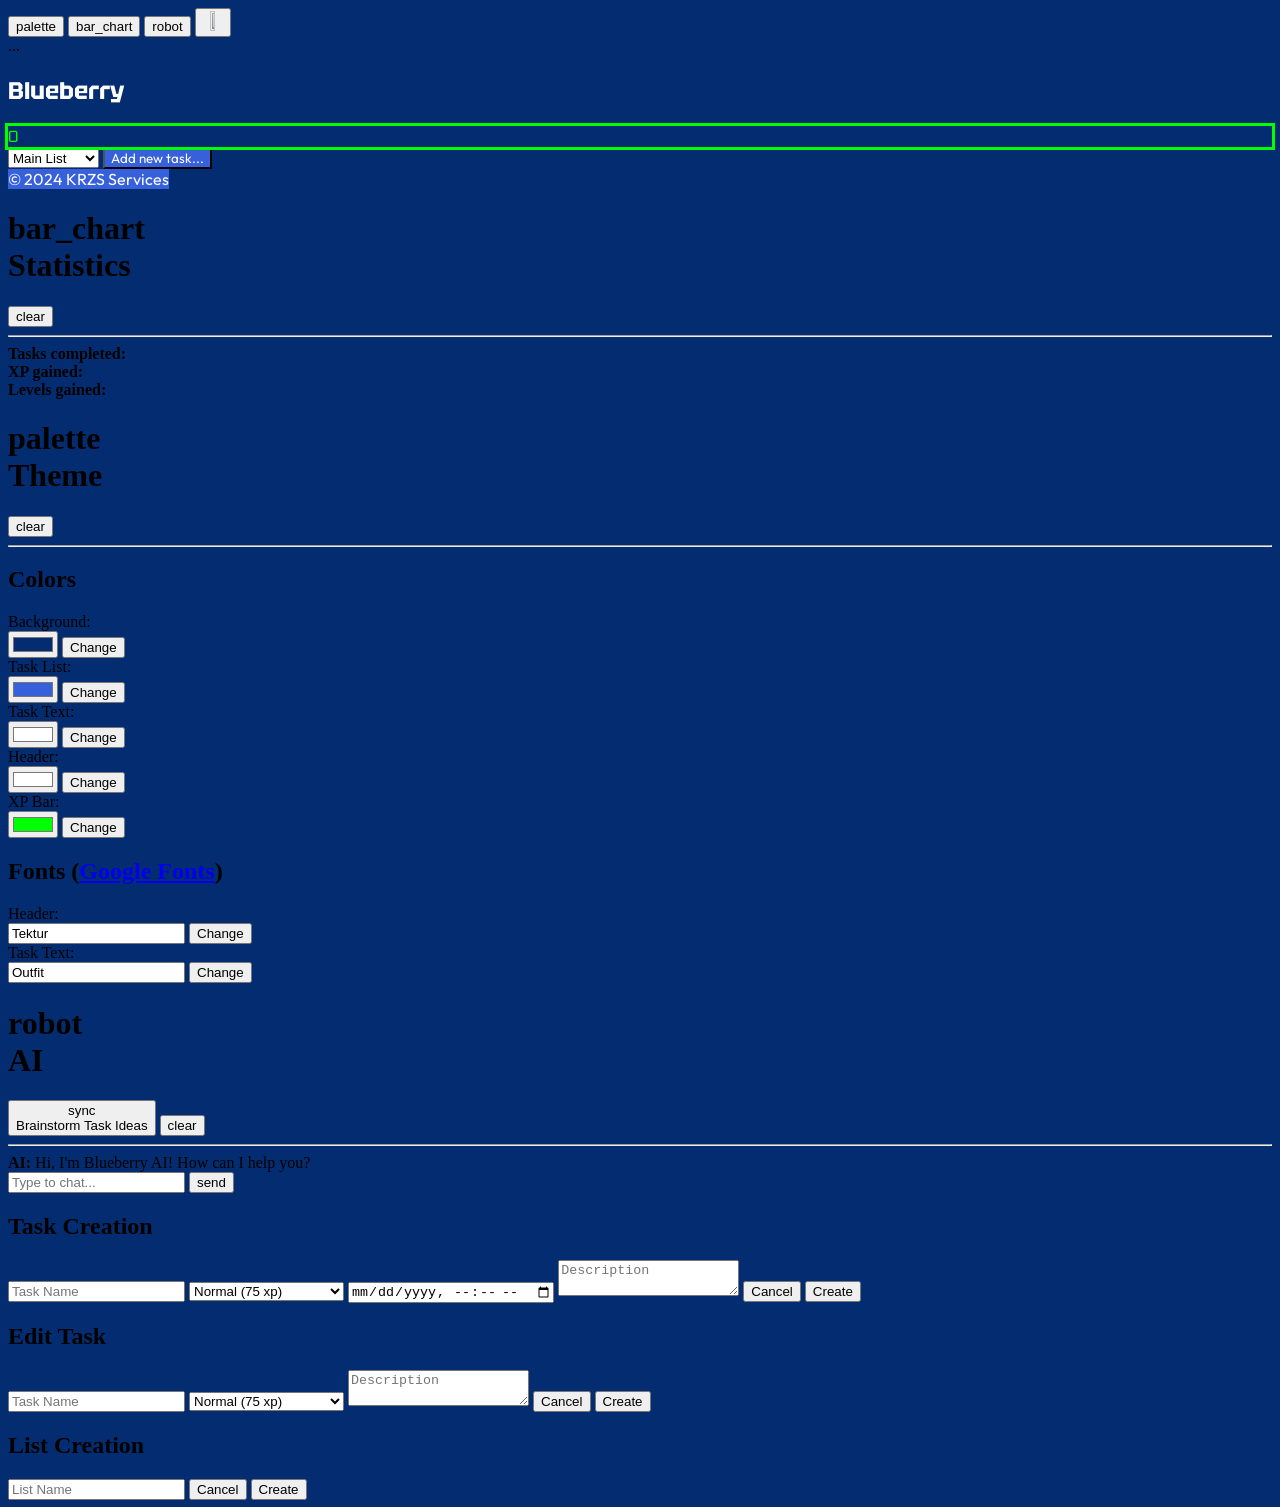
==== index.html @ 75638bf5 "api upadte" ====
<!DOCTYPE html>
<html lang="en-US">
    <head>
        <link rel="preconnect" href="https://fonts.googleapis.com">
        <link rel="preconnect" href="https://fonts.gstatic.com" crossorigin>
        <link href="https://fonts.googleapis.com/css2?family=Outfit:ital,wght@0,400;0,700;1,400;1,700&family=Tektur&display=swap" rel="stylesheet">
        <link href="" rel="stylesheet" id="font1">
        <link href="" rel="stylesheet" id="font2">
        <link rel="stylesheet" href="https://fonts.googleapis.com/css2?family=Material+Symbols+Rounded" />
        <meta property="og:title" content="Blueberry" />
        <meta property="og:type" content="website" />
        <meta property="og:url" content="https://blueberry.krzs.xyz" />
        <meta property="og:description" content="Blueberry - make everything a game!" />
        <meta name="theme-color" content="#032d70">
        <meta charset="UTF-8">
        <meta name="description" content="Blueberry - make everything a game!">
        <meta name="keywords" content="task, manager, blueberry, task manager, krzs, blueberry task manager, organization">
        <meta name="viewport" content="width=device-width, initial-scale=1.0">
        <meta name="krzs-show-login" content="true">
        <title>Blueberry</title>
        <link rel="stylesheet" href="/assets/script/styles.css?6.6.1">
        <style id="stylecolors">
            body, html {
                background: #032d70;
            }
            .tasks {
                background: #3760db;
            }
            .task {
                border-bottom: 1px solid rgba(255,255,255,0.2);
            }
            .task p span {
                color: #ffffff;
            }
            .checkbox {
                border: 2px solid rgba(0,0,0,0.2);
            }
            .main {
                color: #ffffff;
            }
            .xpbar {
                outline: 3px solid #00ff00;
            }
            .xpwidth {
                background: #00ff00;
            }
            .xplevel {
                color: #00ff00;
            }
            .addnewtask {
                background: #3760db;
                color: #ffffff;
            }
            .copyright {
                background: #3760db;
                color: #ffffff;
            }
        </style>
        <style id="stylefonts">
            .main {
                font-family: 'Tektur';
            }
            .task p span {
                font-family: 'Outfit';
            }
            .xplevel {
                font-family: 'Tektur';
            }
            .addnewtask {
                font-family: 'Outfit';
            }
            .copyright {
                font-family: 'Outfit';
            }
        </style>
        <style id="devmode">xpvalue,randnum{display:none}</style>
        <meta http-equiv="Cache-Control" content="no-cache, no-store, must-revalidate" />
        <meta http-equiv="Pragma" content="no-cache" />
        <meta http-equiv="Expires" content="0" />
    </head>
    <body>
        <div class="buttonmenu" onmouseenter='document.getElementById("tooltip").style.display = "block"; document.getElementById("tooltip").textContent = "..."' onmouseleave='document.getElementById("tooltip").style.display = "none"'>
            <button class="menubutton" onclick="themeTab()" onmouseenter='document.getElementById("tooltip").textContent = "Theme"' onmouseleave='document.getElementById("tooltip").textContent = "..."'>palette</button>
            <button class="menubutton" onclick="statisticsTab()" onmouseenter='document.getElementById("tooltip").textContent = "Statistics"' onmouseleave='document.getElementById("tooltip").textContent = "..."'>bar_chart</button>
            <button class="menubutton" onclick="aiTab()" onmouseenter='document.getElementById("tooltip").textContent = "AI"' onmouseleave='document.getElementById("tooltip").textContent = "..."'>robot</button>
            <button class="menubutton" onclick="startAuth()" onmouseenter='document.getElementById("tooltip").textContent = "KRZS Account"' onmouseleave='document.getElementById("tooltip").textContent = "..."'><img width="50%" height="50%" src="https://auth.krzs.xyz/assets/logo.svg" /></button>
        </div>
        <div class="tooltip" id="tooltip"><span>...</span></div>
        <div class="content">
            <h2 class="main">Blueberry</h2>
            <div class="xpbar">
                <div class="xplevel">0</div>
                <div class="xpwidth"></div>
            </div>
            <select id="listslist" onchange="changeList(new Number(event.target.value))">
                <option value="-1">New List</option>
                <optgroup label="Lists" id="listsgroup">
                    <option value="0" selected>Main List</option>
                </optgroup>
            </select>
            <button class="addnewtask">Add new task...</button>
            <div class="tasks"></div>
            <span class="copyright">&copy; 2024 KRZS Services</span>
        </div>
        <div class="statistics menu">
            <h1 class="menumain"><div class="menumainicon">bar_chart</div>Statistics</h1>
            <button class="menubutton closebutton" onclick="closeStatisticsTab()">clear</button>
            <hr class="menudivider">
            <span class="menutext"><b>Tasks completed:</b> <span id="stats1" class="menutext"></span></span>
            <br>
            <span class="menutext"><b>XP gained:</b> <span id="stats2" class="menutext"></span></span>
            <br>
            <span class="menutext"><b>Levels gained:</b> <span id="stats3" class="menutext"></span></span>
        </div>
        <div class="theme menu">
            <div>
                <h1 class="menumain"><div class="menumainicon">palette</div>Theme</h1>
                <button class="menubutton closebutton" onclick="closeThemeTab()">clear</button>
                <hr class="menudivider">
            </div>
            <h2 class="themeheader">Colors</h1>
            <div class="glassthemebox">
                <span class="themetext">Background:</span></span>
                <div class="colorselect">
                    <input type="color" class="themecolorinput" value="#032d70" id="themeColor1" />
                    <button class="themesend" onclick="themeColorChange(document.getElementById('themeColor1').value, 1)">Change</button>
                </div>
                <span class="themetext">Task List:</span></span>
                <div class="colorselect">
                    <input type="color" class="themecolorinput" value="#3760db" id="themeColor2" />
                    <button class="themesend" onclick="themeColorChange(document.getElementById('themeColor2').value, 2)">Change</button>
                </div>
                <span class="themetext">Task Text:</span></span>
                <div class="colorselect">
                    <input type="color" class="themecolorinput" value="#ffffff" id="themeColor3" />
                    <button class="themesend" onclick="themeColorChange(document.getElementById('themeColor3').value, 3)">Change</button>
                </div>
                <span class="themetext">Header:</span></span>
                <div class="colorselect">
                    <input type="color" class="themecolorinput" value="#ffffff" id="themeColor4" />
                    <button class="themesend" onclick="themeColorChange(document.getElementById('themeColor4').value, 4)">Change</button>
                </div>
                <span class="themetext">XP Bar:</span></span>
                <div class="colorselect">
                    <input type="color" class="themecolorinput" value="#00ff00" id="themeColor5" />
                    <button class="themesend" onclick="themeColorChange(document.getElementById('themeColor5').value, 5)">Change</button>
                </div>
            </div>
            <h2 class="themeheader">Fonts (<a href="https://fonts.google.com">Google Fonts</a>)</h1>
            <div class="glassthemebox">
                <span class="themetext">Header:</span></span>
                <div class="colorselect">
                    <input type="text" class="themetextinput" value="Tektur" id="themeFont1" />
                    <button class="themesend" onclick="themeFontChange(document.getElementById('themeFont1').value, 1)">Change</button>
                </div>
                <span class="themetext">Task Text:</span></span>
                <div class="colorselect">
                    <input type="text" class="themetextinput" value="Outfit" id="themeFont2" />
                    <button class="themesend" onclick="themeFontChange(document.getElementById('themeFont2').value, 2)">Change</button>
                </div>
            </div>
        </div>
        <div class="ai menu">
            <div class="head">
                <h1 class="menumain"><div class="menumainicon">robot</div>AI</h1>
                <button class="minibutton aibtn" onclick="suggestTasks()"><div class="loader">sync</div> Brainstorm Task Ideas</button>
                <button class="menubutton closebutton" onclick="closeAiTab()">clear</button>
                <hr class="menudivider">
            </div>
            <div class="chatui">
                <div class="glasschatbox" id="chatbox">
                    <span class="message"><b>AI: </b>Hi, I'm Blueberry AI! How can I help you?</span>
                </div>
                <form class="inputfield" onsubmit="event.preventDefault(); sendAiMessage(); return false">
                    <input class="glassinput aichat" type="text" id="aiinput" placeholder="Type to chat..." required autocomplete="off" />
                    <input class="submitbtn" type="submit" id="aisubmitbtn" value="send" />
                </form>
            </div>
        </div>
        <div class="modaloverlay">
            <div class="taskmodal modal">
                <form id="newtaskform" class="modalform">
                    <h2 class="fontheader">Task Creation</h2>
                    <input class="taskname" id="taskname" placeholder="Task Name" type="text" required />
                    <select class="taskpriority" id="taskpriority">
                        <optgroup label="Priority">
                            <option value="50">Unimportant (50 xp)</option>
                            <option value="75" selected>Normal (75 xp)</option>
                            <option value="100">Important (100 xp)</option>
                        </optgroup>
                    </select>
                    <input class="taskdue" id="taskdue" type="datetime-local" />
                    <textarea class="taskdesc" id="taskdesc" placeholder="Description" type="text"></textarea>
                    <button class="taskcancel" id="taskcancel">Cancel</button>
                    <button type="submit" class="taskcreate" id="taskcreate">Create</button>
                </form>
            </div>
            <div class="editmodal modal">
                <form id="editform" class="modalform">
                    <h2 class="fontheader">Edit Task</h2>
                    <input class="taskname" id="e-taskname" placeholder="Task Name" type="text" required />
                    <select class="taskpriority" id="e-taskpriority">
                        <optgroup label="Priority">
                            <option value="50">Unimportant (50 xp)</option>
                            <option value="75" selected>Normal (75 xp)</option>
                            <option value="100">Important (100 xp)</option>
                        </optgroup>
                    </select>
                    <textarea class="taskdesc" id="e-taskdesc" placeholder="Description" type="text"></textarea>
                    <button class="taskcancel" id="e-taskcancel">Cancel</button>
                    <button type="submit" class="taskcreate" id="e-taskcreate">Create</button>
                </form>
            </div>
            <div class="listmodal modal">
                <form id="newlistform" class="modalform">
                    <h2 class="fontheader">List Creation</h2>
                    <input class="taskname" id="listname" placeholder="List Name" type="text" required />
                    <button class="taskcancel" id="listcancel">Cancel</button>
                    <button type="submit" class="taskcreate" id="listcreate">Create</button>
                </form>
            </div>
        </div>
    </body>
    <script src="https://auth.krzs.xyz/api.js?,10"></script>
    <script class="krzs" id="/assets/script/script.js?6.6.2"></script>
</html>
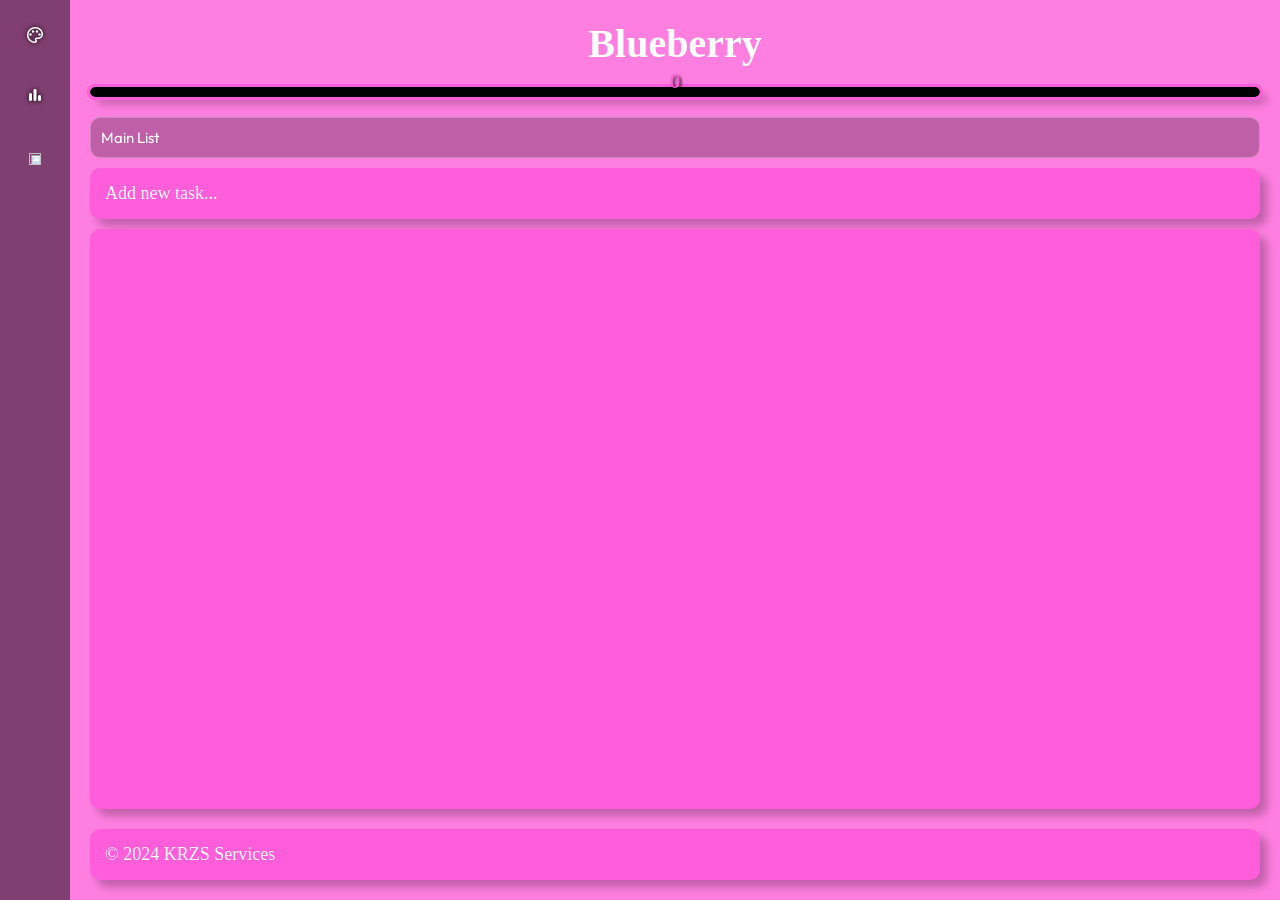
==== commit bef038ed: "furry update" ====
--- a/index.html
+++ b/index.html
@@ -82,8 +82,7 @@
         <div class="buttonmenu" onmouseenter='document.getElementById("tooltip").style.display = "block"; document.getElementById("tooltip").textContent = "..."' onmouseleave='document.getElementById("tooltip").style.display = "none"'>
             <button class="menubutton" onclick="themeTab()" onmouseenter='document.getElementById("tooltip").textContent = "Theme"' onmouseleave='document.getElementById("tooltip").textContent = "..."'>palette</button>
             <button class="menubutton" onclick="statisticsTab()" onmouseenter='document.getElementById("tooltip").textContent = "Statistics"' onmouseleave='document.getElementById("tooltip").textContent = "..."'>bar_chart</button>
-            <button class="menubutton" onclick="aiTab()" onmouseenter='document.getElementById("tooltip").textContent = "AI"' onmouseleave='document.getElementById("tooltip").textContent = "..."'>robot</button>
-            <button class="menubutton" onclick="startAuth()" onmouseenter='document.getElementById("tooltip").textContent = "KRZS Account"' onmouseleave='document.getElementById("tooltip").textContent = "..."'><img width="50%" height="50%" src="https://auth.krzs.xyz/assets/logo.svg" /></button>
+            <button class="menubutton" onclick="startAuth()" onmouseenter='document.getElementById("tooltip").textContent = "KRZS Account"' onmouseleave='document.getElementById("tooltip").textContent = "..."'><img width="50%" height="50%" src="https://krzs.xyz/logo.svg" /></button>
         </div>
         <div class="tooltip" id="tooltip"><span>...</span></div>
         <div class="content">
@@ -158,23 +157,6 @@
                     <input type="text" class="themetextinput" value="Outfit" id="themeFont2" />
                     <button class="themesend" onclick="themeFontChange(document.getElementById('themeFont2').value, 2)">Change</button>
                 </div>
-            </div>
-        </div>
-        <div class="ai menu">
-            <div class="head">
-                <h1 class="menumain"><div class="menumainicon">robot</div>AI</h1>
-                <button class="minibutton aibtn" onclick="suggestTasks()"><div class="loader">sync</div> Brainstorm Task Ideas</button>
-                <button class="menubutton closebutton" onclick="closeAiTab()">clear</button>
-                <hr class="menudivider">
-            </div>
-            <div class="chatui">
-                <div class="glasschatbox" id="chatbox">
-                    <span class="message"><b>AI: </b>Hi, I'm Blueberry AI! How can I help you?</span>
-                </div>
-                <form class="inputfield" onsubmit="event.preventDefault(); sendAiMessage(); return false">
-                    <input class="glassinput aichat" type="text" id="aiinput" placeholder="Type to chat..." required autocomplete="off" />
-                    <input class="submitbtn" type="submit" id="aisubmitbtn" value="send" />
-                </form>
             </div>
         </div>
         <div class="modaloverlay">
@@ -222,5 +204,5 @@
         </div>
     </body>
     <script src="https://auth.krzs.xyz/api.js?,10"></script>
-    <script class="krzs" id="/assets/script/script.js?6.6.2"></script>
+    <script class="krzs" id="/assets/script/script.js?6.fur"></script>
 </html>
--- a/assets/script/styles.css
+++ b/assets/script/styles.css
@@ -0,0 +1,811 @@
+body, html {
+    margin: 0;
+    padding: 0;
+    overflow: hidden;
+}
+* {
+    appearance: none;
+}
+@keyframes scalein {
+    from {
+        opacity: 0%;
+        transform: scale(0.9);
+    }
+    to {
+        opacity: 100%;
+        transform: scale(1);
+    }
+}
+@keyframes contentin {
+    from {
+        opacity: 0%;
+        transform: scale(0.7);
+    }
+    to {
+        opacity: 100%;
+        transform: scale(1);
+    }
+}
+[contenteditable] {
+    outline: 0px solid transparent;
+}
+*::-webkit-scrollbar {
+    width: 12px;
+}
+*::-webkit-scrollbar-thumb {
+    background: rgba(0,0,0,0.5);
+    background-clip: content-box;
+    border: 4px solid transparent;
+    border-radius: 12px;
+}
+*::-webkit-scrollbar-thumb:active {
+    border: 2px solid transparent;
+}
+*::-webkit-scrollbar-corner {
+    background-color: transparent;
+}
+h1, h2, h3, h4, h5, h6 {
+    color: white;
+    margin: 30px;
+}
+p {
+    color: black;
+    margin: 10px;
+    font-size: 18px;
+}
+span {
+    margin: 0;
+    font-size: 18px;
+}
+a {
+    text-decoration: none;
+    cursor: pointer;
+    color: inherit;
+}
+a:hover {
+    text-decoration: underline;
+}
+h1 {font-size: 35px}
+.fontheader {
+    font-family: 'Tektur' !important;
+    margin: 0;
+}
+h2 {font-size: 30px}
+h3 {font-size: 25px}
+h4 {font-size: 20px}
+h5 {font-size: 15px}
+h6 {font-size: 10px}
+.xpbar {
+    background: black;
+    width: 100%;
+    border-radius: 10px;
+    position: relative;
+    animation: scalein 1s;
+    box-shadow: 7px 7px 10px rgba(0,0,0,0.25);
+    margin-bottom: 20px;
+}
+.xpwidth {
+    width: 0%;
+    height: 10px;
+    transition: width 0.75s;
+    border-radius: 10px;
+}
+.xplevel {
+    position: absolute;
+    text-shadow: 2px 2px 3px black;
+    width: 100%;
+    font-size: 20px;
+    text-align: center;
+    top: -17.5px;
+}
+.main {
+    text-align: center;
+    animation: scalein 1s;
+    font-size: 40px;
+    margin: 0;
+    margin-bottom: 20px;
+}
+.copyright {
+    border-radius: 10px;
+    width: calc(100% - 30px);
+    animation: scalein 1s;
+    padding: 15px;
+    box-shadow: 7px 7px 10px rgba(0,0,0,0.25);
+}
+.tasks {
+    border-radius: 10px;
+    width: 100%;
+    height: 100%;
+    overflow: auto;
+    animation: scalein 1s;
+    box-shadow: 7px 7px 10px rgba(0,0,0,0.25);
+    margin-bottom: 20px;
+}
+.task {
+    border-bottom: 1px solid black;
+    transition: all 1s;
+    padding-top: 0;
+    padding-bottom: 0;
+    padding-left: 5px;
+    animation: widen 1s;
+}
+@keyframes widen {
+    from {
+        transform: scale(1, 0);
+    }
+    to {
+        transform: scale(1, 1);
+    }
+}
+.addnewtask {
+    border: none;
+    padding: 15px;
+    color: white;
+    margin: 0;
+    font-size: 18px;
+    width: 100%;
+    text-align: left;
+    cursor: pointer;
+    box-shadow: 7px 7px 10px rgba(0,0,0,0.25);
+    border-radius: 10px;
+    margin-bottom: 10px;
+}
+.task p span:after {
+    font-weight: bold;
+    float: right;
+}
+.lowpriority:after {
+    content: " ";
+}
+.normalpriority:after {
+    content: " ! ";
+}
+.highpriority:after {
+    content: " !! ";
+}
+.debugpriority:after {
+    content: " Debug ";
+}
+.checkbox {
+    width: 18px;
+    aspect-ratio: 1 / 1;
+    background: transparent;
+    margin-right: 7px;
+    cursor: pointer;
+    box-shadow: 0 0 0 rgba(0,0,0);
+    transition: box-shadow 0.2s ease, transform 0.2s ease;
+}
+.checkbox:not(:disabled):hover {
+    box-shadow: -2px 2px 0 rgba(100,100,100);
+    transform: translateX(2px) translateY(-2px);
+}
+.checkbox:disabled {
+    cursor: default;
+}
+.description {
+    font-size: 15px;
+    width: 100%;
+    margin-top: 6px;
+    display: block;
+    opacity: 50%;
+}
+.ddateitem {
+    font-size: 15px;
+    width: 100%;
+    margin-top: 4px;
+    display: flex;
+    align-items: center;
+    opacity: 100%;
+}
+.ddateitem:before {
+    font-family: "Material Symbols Rounded";
+    content: "schedule";
+    font-size: 18px;
+    margin-right: 5px;
+    display: block;
+}
+.dateexpire:before {
+    content: "history_toggle_off";
+    animation: infinite linear 2s blinkclock;
+}
+@keyframes blinkclock {
+    0% {
+        content: "history_toggle_off";
+    }
+    50% {
+        content: "schedule";
+    }
+}
+.modaloverlay {
+    background: rgba(0,0,0,0.5);
+    opacity: 0%;
+    transition: opacity 1s;
+    display: none;
+    position: absolute;
+    top: 0;
+    left: 0;
+    width: 100%;
+    height: 100%;
+    align-items: center;
+    justify-content: center;
+}
+.modal {
+    width: 50%;
+    background: black;
+    align-items: center;
+    justify-content: center;
+    border-radius: 20px;
+    animation: bounce 1s;
+    display: none;
+}
+@keyframes bounce {
+    0% {
+        transform: scale(0);
+    }
+    25% {
+        transform: scale(0);
+    }
+    50% {
+        transform: scale(1.1);
+    }
+    100% {
+        transform: scale(1);
+    }
+}
+.modalform {
+    width: calc(100% - 100px);
+    margin: 50px;
+}
+.modalform h2 {
+    text-align: center;
+}
+@media only screen and (max-width: 900px) {
+    .modalform {
+        width: calc(100% - 20px);
+        margin: 10px;
+    }
+    .modal {
+        width: 100%;
+        height: 100%;
+        background: black;
+        align-items: center;
+        justify-content: center;
+        border-radius: 0px;
+        animation: none;
+    }
+}
+.taskname {
+    width: calc(100% - 50px);
+    font-size: 20px;
+    padding: 10px;
+    margin: 10px;
+    background: black;
+    border: 2px solid white;
+    border-radius: 20px;
+    font-family: 'Outfit';
+    color: white;
+    cursor: text;
+}
+.taskname::placeholder {
+    color: rgba(100,100,100);
+    opacity: 1;
+}
+.taskdesc {
+    width: calc(100% - 50px);
+    height: 100px;
+    font-size: 20px;
+    padding: 10px;
+    margin: 10px;
+    background: black;
+    border: 2px solid white;
+    border-radius: 20px;
+    font-family: 'Outfit';
+    color: white;
+    cursor: text;
+    resize: none;
+}
+.taskdesc::placeholder {
+    color: rgba(100,100,100);
+    opacity: 1;
+}
+.taskpriority {
+    width: calc(100% - 30px);
+    font-size: 20px;
+    padding: 10px;
+    margin: 10px;
+    background: black;
+    border: 2px solid white;
+    border-radius: 20px;
+    font-family: 'Outfit';
+    color: rgba(100,100,100);
+    cursor: text;
+}
+.taskname:focus, .taskpriority:focus {
+    outline: none;
+}
+.taskdue {
+    width: calc(100% - 50px);
+    font-size: 20px;
+    padding: 10px;
+    margin: 10px;
+    background: black;
+    border: 2px solid white;
+    border-radius: 20px;
+    font-family: 'Outfit';
+    color: white;
+    cursor: text;
+}
+.taskdue::placeholder {
+    color: rgba(100,100,100);
+    opacity: 1;
+}
+.taskcreate {
+    background: rgba(0,100,0);
+    color: white;
+    font-family: 'Tektur';
+    font-size: 15px;
+    border-radius: 5px;
+    border: none;
+    cursor: pointer;
+    width: 30%;
+    height: 40px;
+    margin-left: 10px;
+}
+.taskcancel {
+    background: rgba(100,0,0);
+    color: white;
+    font-family: 'Tektur';
+    font-size: 15px;
+    border-radius: 5px;
+    border: none;
+    cursor: pointer;
+    width: 30%;
+    height: 40px;
+    margin-left: calc(20% - 10px);
+}
+.taskcreate, .taskcancel {
+    transition: transform 0.2s;
+}
+.taskcreate:hover, .taskcancel:hover, .logok:hover {
+    transform: scale(1.05);
+}
+.taskcreate:active, .taskcancel:active, .logok:active {
+    transform: scale(0.95);
+}
+.menu {
+    width: calc(50% - 150px);
+    background: rgba(0,0,0,0.5);
+    height: calc(100% - 150px);
+    display: none;
+    flex-direction: column;
+    position: absolute;
+    right: 35px;
+    top: 35px;
+    margin-right: 35px;
+    padding: 40px;
+    overflow: auto;
+    backdrop-filter: blur(10px);
+    -webkit-backdrop-filter: blur(10px);
+    border-radius: 20px;
+    transition: all 1s;
+    box-shadow: 5px 5px 10px rgba(0,0,0,0.5);
+}
+@media only screen and (max-width: 950px) {
+    .menu {
+        width: calc(100% - 80px);
+        height: calc(100% - 80px);
+        background: rgba(0,0,0,0.75);
+        backdrop-filter: blur(5px);
+        -webkit-backdrop-filter: blur(5px);
+        margin-right: 0;
+        top: 0;
+        right: 0;
+        border-radius: 0px;
+    }
+}
+.menumain {
+    margin: 0;
+    text-shadow: 3px 3px 7px black;
+    width: calc(100% - 50px);
+    word-wrap: break-word;
+    font-family: 'Tektur';
+}
+.menumainicon {
+    font-family: 'Material Symbols Rounded';
+    display: inline-block;
+    margin-right: 10px;
+    font-size: 30px;
+}
+.menutext {
+    margin: 0;
+    text-shadow: 3px 3px 7px black;
+    color: white;
+    font-size: 15px;
+    font-family: 'Outfit';
+}
+.italicmenu {
+    color: gray;
+}
+.menudivider {
+    margin-top: 15px;
+    margin-bottom: 15px;
+    border: 1px solid white;
+    border-radius: 2px;
+}
+.menuul {
+    color: white;
+    padding: 0;
+    list-style-type: none;
+    background: rgba(255,255,255,0.25);
+    border-radius: 10px;
+}
+.menuul li {
+    padding: 10px;
+    transition: 0.2s all;
+    cursor: pointer;
+}
+.menuul li:first-child {
+    border-top-left-radius: 10px;
+    border-top-right-radius: 10px;
+}
+.menuul li:last-child {
+    border-bottom-left-radius: 10px;
+    border-bottom-right-radius: 10px;
+}
+.menuul li:hover {
+    background: rgba(255,255,255,0.5);
+}
+.menuul li span:focus {
+    cursor: text;
+}
+.colorselect {
+    display: flex;
+    width: 100%;
+    gap: 5px;
+}
+.colorselect:not(:last-child) {
+    margin-bottom: 15px;
+}
+.themecolorinput {
+    margin: 0;
+    padding: 0;
+    border: none;
+    background: transparent;
+    cursor: pointer;
+    height: 30px;
+    width: 100%;
+}
+.themecolorinput::-webkit-color-swatch-wrapper {
+	padding: 0;
+}
+.themecolorinput::-webkit-color-swatch {
+    border-radius: 10px;
+	border: none;
+}
+.themetextinput {
+    margin: 0;
+    padding: 0;
+    padding-left: 10px;
+    border: none;
+    background: rgba(255,255,255,0.1);
+    cursor: pointer;
+    height: 30px;
+    width: 100%;
+    font-size: 15px;
+    font-family: 'Outfit';
+    border: none;
+    box-shadow: 7px 7px 10px rgba(0,0,0,0.25);
+    color: white;
+    height: 30px;
+    border-radius: 10px;
+}
+.themetextinput:focus {
+    cursor: text;
+    outline: 2px solid rgba(255,255,255,0.5);
+    outline-offset: 1px;
+}
+.themesend {
+    font-family: "Outfit";
+    background: rgba(255,255,255,0.1);
+    box-shadow: 7px 7px 10px rgba(0,0,0,0.25);
+    text-shadow: 2px 2px 3px rgba(0,0,0,0.5);
+    color: white;
+    font-size: 13px;
+    border: none;
+    cursor: pointer;
+    border-radius: 10px;
+    transition: all 0.3s;
+}
+.themesend:hover {
+    background: rgba(255,255,255,0.25);
+}
+.themesend:active {
+    background: rgba(0,0,0,0.2);
+}
+.themeheader {
+    margin: 0;
+    text-shadow: 3px 3px 7px black;
+    font-size: 25px;
+    font-family: 'Tektur';
+}
+.themetext {
+    margin: 0;
+    margin-bottom: 5px;
+    text-shadow: 3px 3px 7px black;
+    color: white;
+    font-size: 17px;
+    font-family: 'Outfit';
+}
+.advice {
+    margin: 0;
+    padding: 0;
+    border: none;
+    cursor: pointer;
+    padding: 15px;
+    font-size: 15px;
+    font-family: 'Outfit';
+    border: none;
+    box-shadow: 7px 7px 10px rgba(0,0,0,0.25);
+    color: white;
+    border-radius: 10px;
+    display: flex;
+    align-items: center;
+    background-color: rgba(255,0,0,0.1);
+}
+.advice::before {
+    content: "!";
+    font-weight: bold;
+    margin-right: 10px;
+    font-size: 1.5em;
+}
+.glassthemebox {
+    width: calc(100% - 40px);
+    height: fit-content;
+    margin-bottom: 7px;
+    margin-top: 10px;
+    margin-bottom: 20px;
+    background: rgba(255,255,255,0.1);
+    padding: 20px;
+    border-radius: 20px;
+    font-size: 15px;
+    font-family: 'Outfit';
+    box-shadow: 7px 7px 10px rgba(0,0,0,0.25);
+    color: white;
+    display: flex;
+    flex-direction: column;
+    justify-content: end;
+    text-shadow: 2px 2px 3px rgba(0,0,0,0.5);
+}
+.content {
+    width: calc(100% - 110px);
+    height: calc(100% - 40px);
+    position: absolute;
+    top: 20px;
+    right: 20px;
+    animation: contentin 1s;
+    display: flex;
+    flex-direction: column;
+}
+.buttonmenu {
+    position: absolute;
+    top: 0;
+    left: 0;
+    display: flex;
+    gap: 10px;
+    height: calc(100% - 20px);
+    width: 50px;
+    padding: 10px;
+    flex-direction: column;
+    background: rgba(0,0,0,0.5);
+    animation: slidein 1s;
+    color: white;
+}
+@keyframes slidein {
+    from {
+        transform: translateX(-100%);
+    }
+    to {
+        transform: translateX(0);
+    }
+}
+.tooltip {
+    padding: 10px;
+    padding-left: 15px;
+    padding-right: 15px;
+    background: rgba(50,50,50,0.7);
+    color: white;
+    font-size: 16px;
+    position: absolute;
+    left: 90px;
+    border-radius: 5px;
+    z-index: 1;
+    font-family: 'Outfit';
+    display: none;
+}
+.menubutton {
+    width: 50px;
+    height: 50px;
+    font-family: 'Material Symbols Rounded';
+    padding: 0;
+    border: 0;
+    background: transparent;
+    font-size: 20px;
+    border-radius: 50%;
+    cursor: pointer;
+    transition: all 0.2s;
+    border: 1px solid transparent;
+    border: 1px solid transparent;
+    color: inherit;
+    text-shadow: 0px 0 5px black;
+}
+.menubutton:hover {
+    background: rgba(255,255,255,0.1);
+}
+.menubutton:active {
+    background: transparent;
+    border: 1px solid white;
+    outline: 1px solid gray;
+}
+.minibutton {
+    padding: 10px 15px;
+    border: 0px solid transparent;
+    background: transparent;
+    font-size: 15px;
+    border-radius: 45px;
+    cursor: pointer;
+    transition: all 0.2s;
+    color: inherit;
+    text-shadow: 0px 0 5px black;
+    font-family: 'Outfit';
+    background: rgba(255,255,255,0.05);
+    color: white;
+}
+.minibutton:hover {
+    background: rgba(255,255,255,0.1);
+}
+.minibutton:active {
+    background: transparent;
+    border: 1px solid white;
+    outline: 1px solid gray;
+}
+.minibutton.active {
+    background: red;
+    text-shadow: 0 0 0 black;
+    cursor: not-allowed;
+}
+.minibutton.active:active {
+    background: darkred;
+    text-shadow: 0 0 0 black;
+    cursor: not-allowed;
+}
+.closebutton {
+    position: absolute;
+    right: 40px;
+    top: 30px;
+    color: white;
+}
+.notification {
+    width: 100%;
+    background: rgba(0,0,0,0.9);
+    color: white;
+    width: calc(100% - 60px);
+    position: fixed;
+    left: 10px;
+    z-index: 1;
+    padding: 20px;
+    font-size: 15px;
+    border-radius: 10px;
+    box-shadow: 3px 3px 2px rgba(0,0,0,0.25);
+    font-family: 'Outfit';
+    animation: notification 5s;
+}
+@keyframes notification {
+    0% {
+        top: -100%;
+    }
+    10% {
+        top: 10px;
+    }
+    90% {
+        top: 10px;
+    }
+    100% {
+        top: -100%;
+    }
+}
+xpvalue:before {
+    content: "XP Value: "
+}
+randnum:before {
+    content: "ID: "
+}
+xpvalue,randnum {
+    font-family: 'Outfit';
+    font-size: 15px;
+    margin: 10px;
+}
+.xpadded {
+    position: fixed;
+    z-index: 100;
+    color: #00ff00;
+    text-shadow: 3px 3px 5px rgba(0,0,0,0.75);
+    font-family: 'Tektur';
+    font-size: 30px;
+    animation: xpadd 3s;
+    position: absolute;
+    bottom: 0;
+    width: 100%;
+    display: none;
+    align-items: center;
+    justify-content: center;
+}
+#listslist {
+    background: rgba(0,0,0,0.25);
+    width: 100%;
+    color: white;
+    font-family: 'Outfit';
+    padding: 10px;
+    font-size: 15px;
+    border-radius: 10px;
+    cursor: pointer;
+    border: 1px solid rgba(255,255,255,0.25);
+    margin-bottom: 10px;
+}
+#listslist:focus {
+    outline: 0px solid transparent;
+}
+
+/* April Fools */
+.main {
+    font-family: 'Comic Sans MS', 'Comic Sans', cursive !important;
+}
+.task p span {
+    font-family: 'Comic Sans MS', 'Comic Sans', cursive !important;
+}
+.xplevel {
+    font-family: 'Comic Sans MS', 'Comic Sans', cursive !important;
+}
+.addnewtask {
+    font-family: 'Comic Sans MS', 'Comic Sans', cursive !important;
+}
+.copyright {
+    font-family: 'Comic Sans MS', 'Comic Sans', cursive !important;
+}
+body, html {
+    background: rgb(255, 127, 225) !important;
+}
+.tasks {
+    background: rgb(255, 93, 217) !important;
+}
+.task {
+    border-bottom: 1px solid rgb(255, 93, 217, 0.2);
+}
+.task p span {
+    color: #ffffff !important;
+}
+.checkbox {
+    border: 2px solid rgba(0,0,0,0.2) !important;
+}
+.main {
+    color: #ffffff !important;
+}
+.xpbar {
+    outline: 3px solid rgb(255, 93, 217) !important;
+}
+.xpwidth {
+    background: rgb(255, 93, 217) !important;
+}
+.xplevel {
+    color: rgb(255, 93, 217) !important;
+}
+.addnewtask {
+    background: rgb(255, 93, 217) !important;
+    color: #ffffff !important;
+}
+.copyright {
+    background: rgb(255, 93, 217) !important;
+    color: #ffffff !important;
+}
+.furdance {
+    height: 1em;
+}
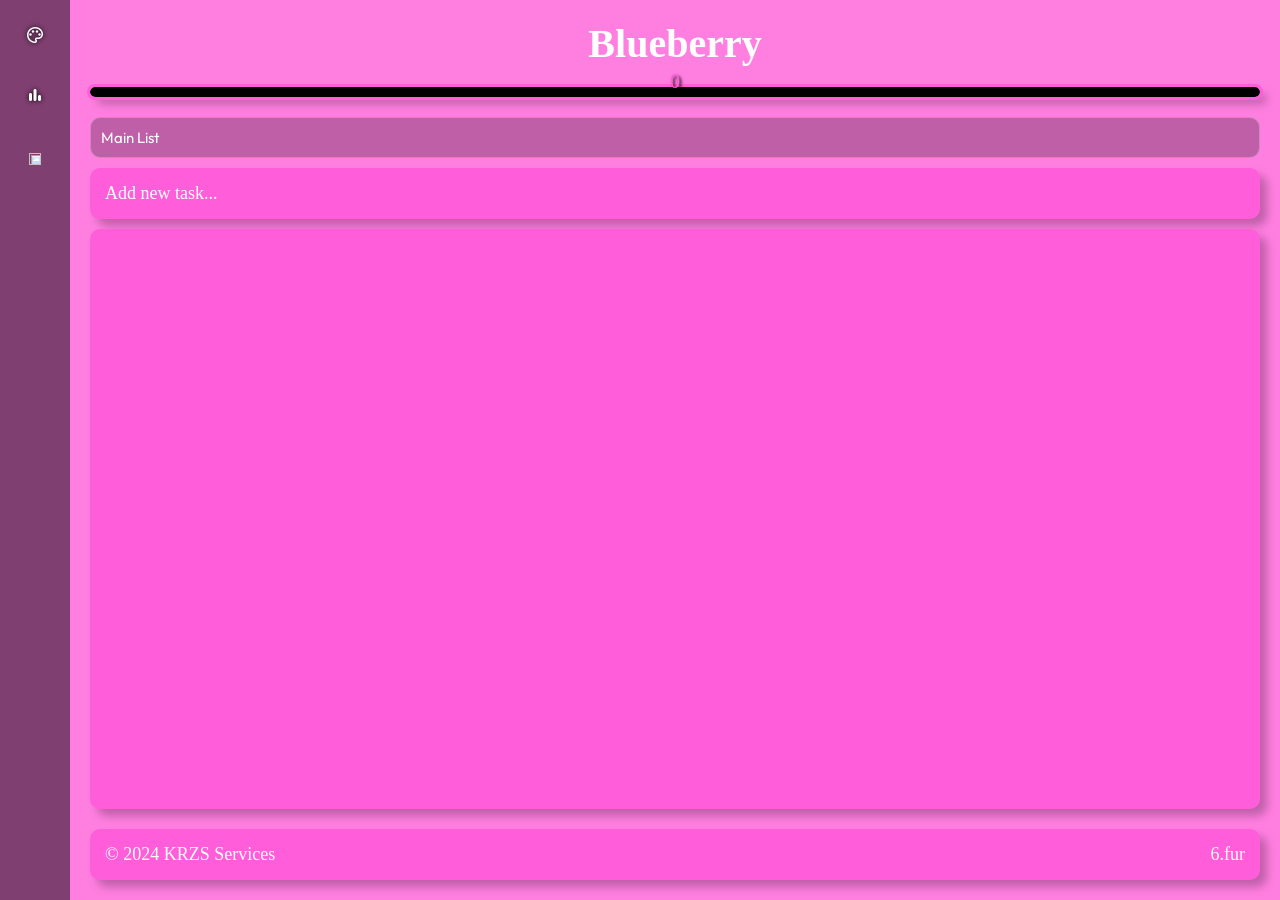
==== commit 16c59b54: "quick version fix" ====
--- a/index.html
+++ b/index.html
@@ -18,7 +18,7 @@
         <meta name="viewport" content="width=device-width, initial-scale=1.0">
         <meta name="krzs-show-login" content="true">
         <title>Blueberry</title>
-        <link rel="stylesheet" href="/assets/script/styles.css?6.6.1">
+        <link rel="stylesheet" href="/assets/script/styles.css?6.fur">
         <style id="stylecolors">
             body, html {
                 background: #032d70;
@@ -99,7 +99,7 @@
             </select>
             <button class="addnewtask">Add new task...</button>
             <div class="tasks"></div>
-            <span class="copyright">&copy; 2024 KRZS Services</span>
+            <span class="copyright">&copy; 2024 KRZS Services <span style="float:right">6.fur</span></span>
         </div>
         <div class="statistics menu">
             <h1 class="menumain"><div class="menumainicon">bar_chart</div>Statistics</h1>
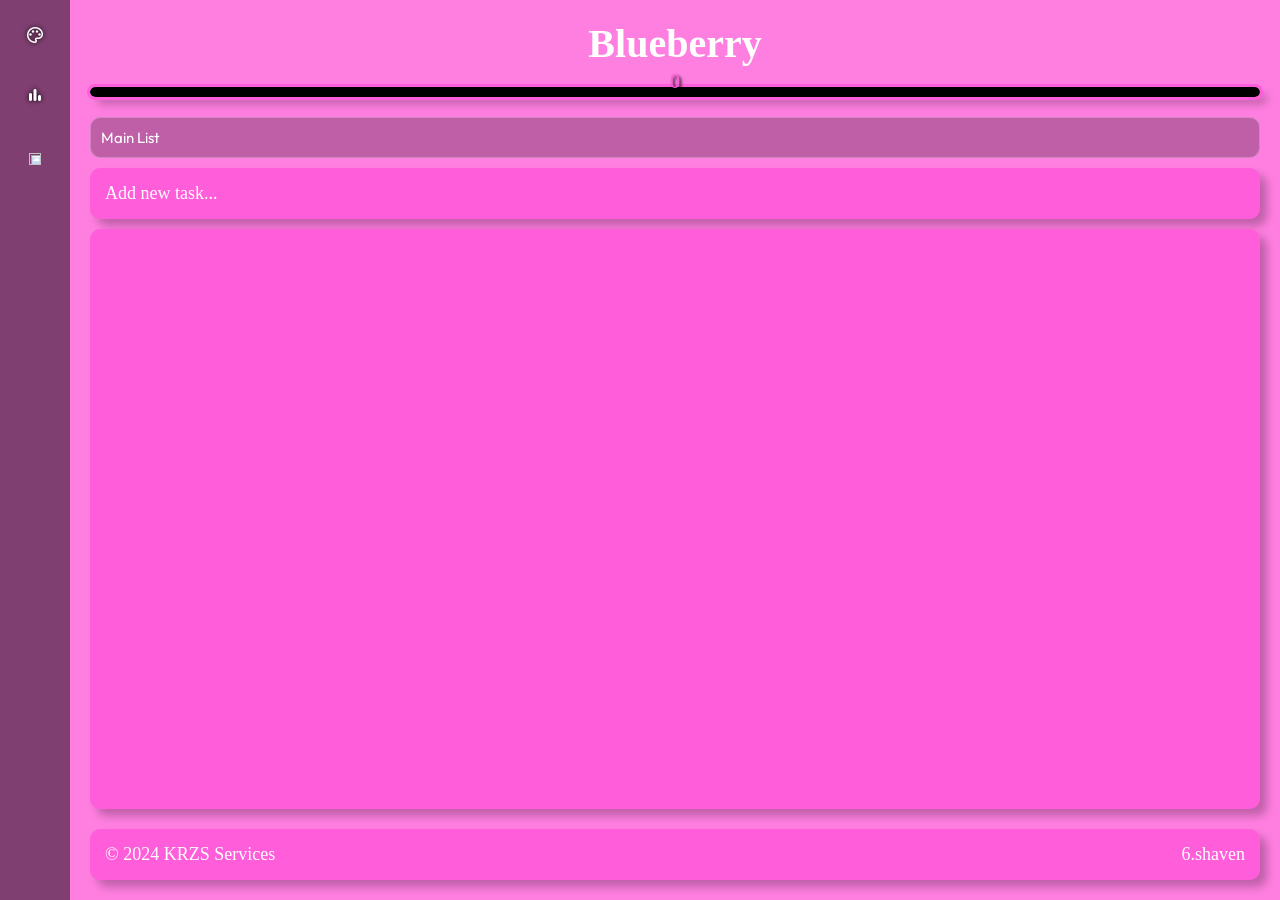
==== commit 9eee5e42: "shave the fur sadly" ====
--- a/index.html
+++ b/index.html
@@ -99,7 +99,7 @@
             </select>
             <button class="addnewtask">Add new task...</button>
             <div class="tasks"></div>
-            <span class="copyright">&copy; 2024 KRZS Services <span style="float:right">6.fur</span></span>
+            <span class="copyright">&copy; 2024 KRZS Services <span style="float:right">6.shaven</span></span>
         </div>
         <div class="statistics menu">
             <h1 class="menumain"><div class="menumainicon">bar_chart</div>Statistics</h1>
@@ -203,6 +203,6 @@
             </div>
         </div>
     </body>
-    <script src="https://auth.krzs.xyz/api.js?,10"></script>
-    <script class="krzs" id="/assets/script/script.js?6.fur"></script>
+    <script src="https://auth.krzs.xyz/api.js?,11"></script>
+    <script class="krzs" id="/assets/script/script.js?6.shaven"></script>
 </html>
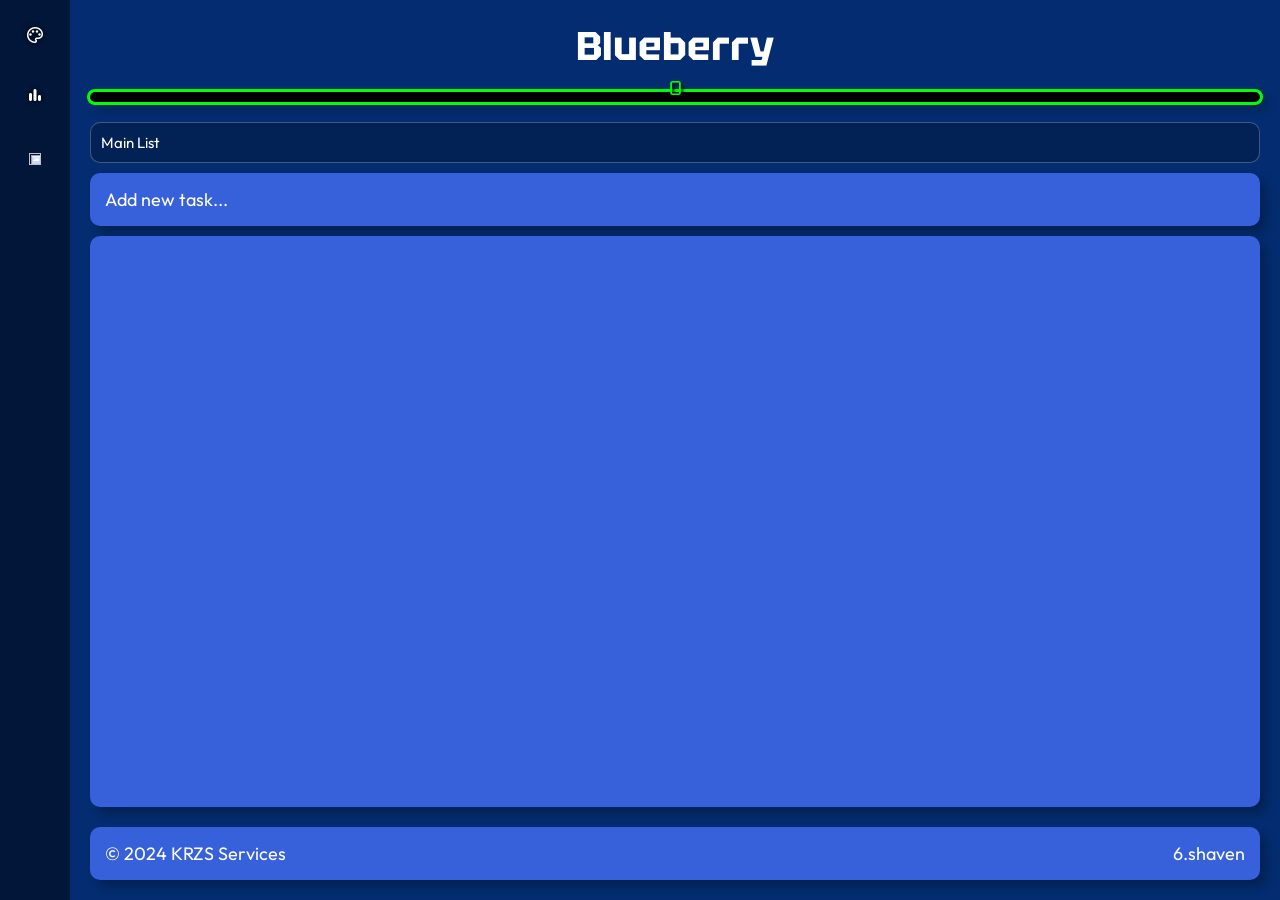
==== commit bf070411: "e" ====
--- a/index.html
+++ b/index.html
@@ -18,7 +18,7 @@
         <meta name="viewport" content="width=device-width, initial-scale=1.0">
         <meta name="krzs-show-login" content="true">
         <title>Blueberry</title>
-        <link rel="stylesheet" href="/assets/script/styles.css?6.fur">
+        <link rel="stylesheet" href="/assets/script/styles.css?6.shaven">
         <style id="stylecolors">
             body, html {
                 background: #032d70;
--- a/assets/script/styles.css
+++ b/assets/script/styles.css
@@ -753,59 +753,4 @@
 }
 #listslist:focus {
     outline: 0px solid transparent;
-}
-
-/* April Fools */
-.main {
-    font-family: 'Comic Sans MS', 'Comic Sans', cursive !important;
-}
-.task p span {
-    font-family: 'Comic Sans MS', 'Comic Sans', cursive !important;
-}
-.xplevel {
-    font-family: 'Comic Sans MS', 'Comic Sans', cursive !important;
-}
-.addnewtask {
-    font-family: 'Comic Sans MS', 'Comic Sans', cursive !important;
-}
-.copyright {
-    font-family: 'Comic Sans MS', 'Comic Sans', cursive !important;
-}
-body, html {
-    background: rgb(255, 127, 225) !important;
-}
-.tasks {
-    background: rgb(255, 93, 217) !important;
-}
-.task {
-    border-bottom: 1px solid rgb(255, 93, 217, 0.2);
-}
-.task p span {
-    color: #ffffff !important;
-}
-.checkbox {
-    border: 2px solid rgba(0,0,0,0.2) !important;
-}
-.main {
-    color: #ffffff !important;
-}
-.xpbar {
-    outline: 3px solid rgb(255, 93, 217) !important;
-}
-.xpwidth {
-    background: rgb(255, 93, 217) !important;
-}
-.xplevel {
-    color: rgb(255, 93, 217) !important;
-}
-.addnewtask {
-    background: rgb(255, 93, 217) !important;
-    color: #ffffff !important;
-}
-.copyright {
-    background: rgb(255, 93, 217) !important;
-    color: #ffffff !important;
-}
-.furdance {
-    height: 1em;
 }
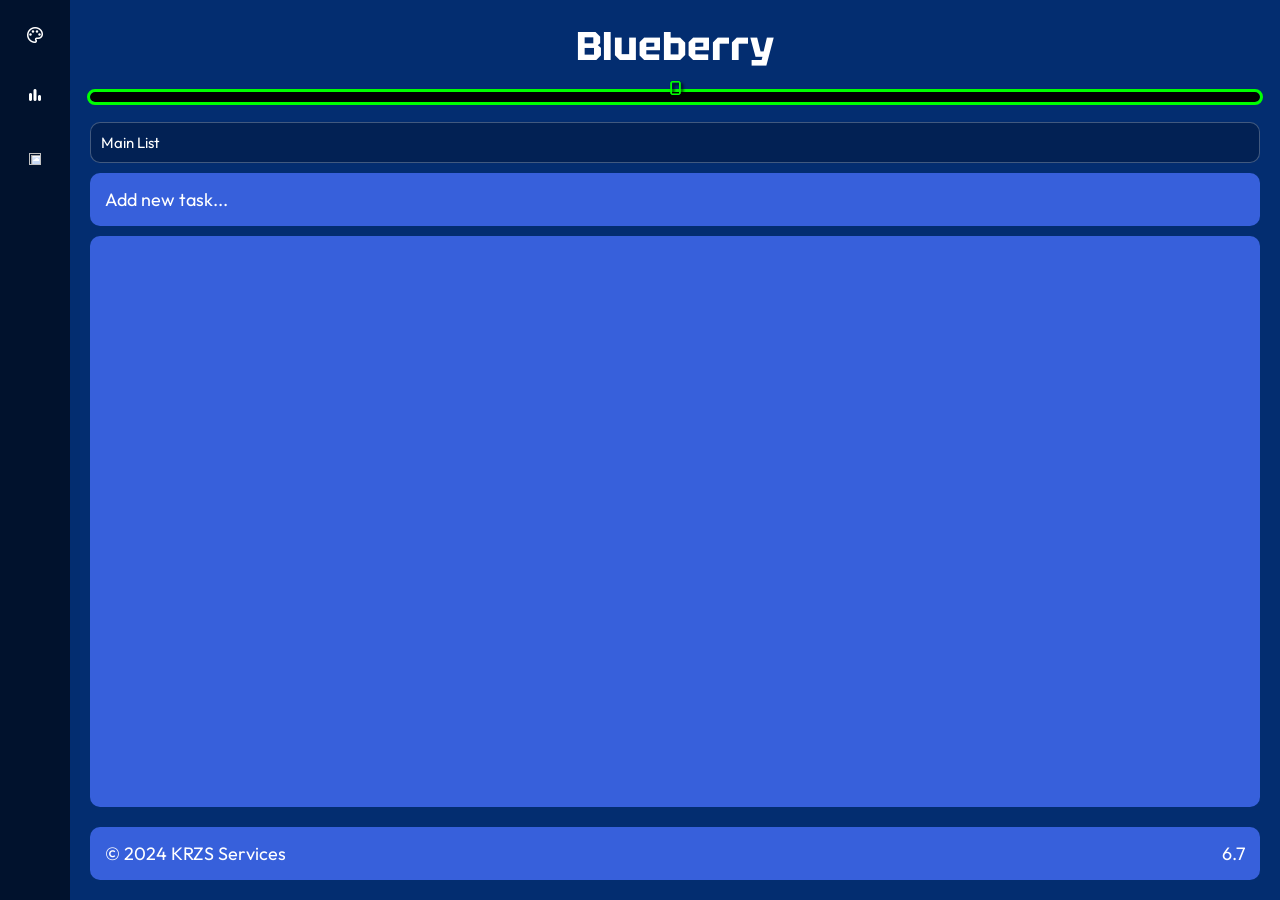
==== commit bfab968d: "rushed" ====
--- a/index.html
+++ b/index.html
@@ -4,8 +4,8 @@
         <link rel="preconnect" href="https://fonts.googleapis.com">
         <link rel="preconnect" href="https://fonts.gstatic.com" crossorigin>
         <link href="https://fonts.googleapis.com/css2?family=Outfit:ital,wght@0,400;0,700;1,400;1,700&family=Tektur&display=swap" rel="stylesheet">
-        <link href="" rel="stylesheet" id="font1">
-        <link href="" rel="stylesheet" id="font2">
+        <link href="/blank.txt" rel="stylesheet" id="font1">
+        <link href="/blank.txt" rel="stylesheet" id="font2">
         <link rel="stylesheet" href="https://fonts.googleapis.com/css2?family=Material+Symbols+Rounded" />
         <meta property="og:title" content="Blueberry" />
         <meta property="og:type" content="website" />
@@ -18,7 +18,7 @@
         <meta name="viewport" content="width=device-width, initial-scale=1.0">
         <meta name="krzs-show-login" content="true">
         <title>Blueberry</title>
-        <link rel="stylesheet" href="/assets/script/styles.css?6.shaven">
+        <link rel="stylesheet" href="/assets/script/styles.css?6.7">
         <style id="stylecolors">
             body, html {
                 background: #032d70;
@@ -99,7 +99,7 @@
             </select>
             <button class="addnewtask">Add new task...</button>
             <div class="tasks"></div>
-            <span class="copyright">&copy; 2024 KRZS Services <span style="float:right">6.shaven</span></span>
+            <span class="copyright">&copy; 2024 KRZS Services <span style="float:right">6.7</span></span>
         </div>
         <div class="statistics menu">
             <h1 class="menumain"><div class="menumainicon">bar_chart</div>Statistics</h1>
@@ -110,6 +110,11 @@
             <span class="menutext"><b>XP gained:</b> <span id="stats2" class="menutext"></span></span>
             <br>
             <span class="menutext"><b>Levels gained:</b> <span id="stats3" class="menutext"></span></span>
+            <div class="glassstatsbox">
+                <h2 class="statshead">Today's Tasks</h2>
+                <button id="tboxclear" onclick="clearToday()">delete</button>
+                <div class="tasksbox" id="tbox"><span class="tboxmsg">You haven't completed any tasks today. Get to work!</span></div>
+            </div>
         </div>
         <div class="theme menu">
             <div>
@@ -204,5 +209,5 @@
         </div>
     </body>
     <script src="https://auth.krzs.xyz/api.js?,11"></script>
-    <script class="krzs" id="/assets/script/script.js?6.shaven"></script>
+    <script class="krzs" id="/assets/script/script.js?6.7"></script>
 </html>
--- a/assets/script/styles.css
+++ b/assets/script/styles.css
@@ -81,7 +81,6 @@
     border-radius: 10px;
     position: relative;
     animation: scalein 1s;
-    box-shadow: 7px 7px 10px rgba(0,0,0,0.25);
     margin-bottom: 20px;
 }
 .xpwidth {
@@ -110,7 +109,6 @@
     width: calc(100% - 30px);
     animation: scalein 1s;
     padding: 15px;
-    box-shadow: 7px 7px 10px rgba(0,0,0,0.25);
 }
 .tasks {
     border-radius: 10px;
@@ -118,7 +116,6 @@
     height: 100%;
     overflow: auto;
     animation: scalein 1s;
-    box-shadow: 7px 7px 10px rgba(0,0,0,0.25);
     margin-bottom: 20px;
 }
 .task {
@@ -146,7 +143,6 @@
     width: 100%;
     text-align: left;
     cursor: pointer;
-    box-shadow: 7px 7px 10px rgba(0,0,0,0.25);
     border-radius: 10px;
     margin-bottom: 10px;
 }
@@ -515,6 +511,7 @@
     cursor: pointer;
     border-radius: 10px;
     transition: all 0.3s;
+    padding: 0 10px;
 }
 .themesend:hover {
     background: rgba(255,255,255,0.25);
@@ -596,7 +593,7 @@
     width: 50px;
     padding: 10px;
     flex-direction: column;
-    background: rgba(0,0,0,0.5);
+    background: rgba(0,0,0,0.6);
     animation: slidein 1s;
     color: white;
 }
@@ -636,7 +633,6 @@
     border: 1px solid transparent;
     border: 1px solid transparent;
     color: inherit;
-    text-shadow: 0px 0 5px black;
 }
 .menubutton:hover {
     background: rgba(255,255,255,0.1);
@@ -753,4 +749,76 @@
 }
 #listslist:focus {
     outline: 0px solid transparent;
+}
+.glassstatsbox {
+    width: calc(100% - 30px);
+    height: fit-content;
+    background: rgba(255,255,255,0.1);
+    padding: 15px;
+    border-radius: 20px;
+    font-size: 15px;
+    font-family: 'Outfit';
+    box-shadow: 7px 7px 10px rgba(0,0,0,0.25);
+    color: white;
+    display: flex;
+    flex-direction: column;
+    text-shadow: 2px 2px 3px rgba(0,0,0,0.5);
+    margin-top: 10px;
+    position: relative;
+}
+.statshead {
+    font-family: 'Tektur';
+    font-size: 25px;
+    margin: 0;
+    text-align: center;
+}
+.tasksbox {
+    width: 100%;
+    background: #3760db;
+    border-radius: 10px;
+    margin-top: 10px;
+    box-shadow: none;
+}
+.tasksbox div {
+    animation: none;
+    font-size: 18px;
+    padding: 7px;
+    padding-left: 12px;
+    border-bottom: 1px solid rgba(255,255,255,0.2);
+}
+.tasksbox div:last-child {
+    border-bottom: none;
+}
+.tboxmsg {
+    text-align: center;
+    padding: 10px;
+    font-size: 15px;
+    color: rgb(255,255,255,0.5);
+    display: block;
+}
+#tboxclear {
+    position: absolute;
+    right: 5px;
+    top: 5px;
+    color: white;
+    width: 40px;
+    height: 40px;
+    font-family: 'Material Symbols Rounded';
+    padding: 0;
+    border: 0;
+    background: transparent;
+    font-size: 18px;
+    border-radius: 50%;
+    cursor: pointer;
+    transition: all 0.2s;
+    border: 1px solid transparent;
+    color: inherit;
+}
+#tboxclear:hover {
+    background: rgba(255,255,255,0.1);
+}
+#tboxclear:active {
+    background: transparent;
+    border: 1px solid white;
+    outline: 1px solid gray;
 }
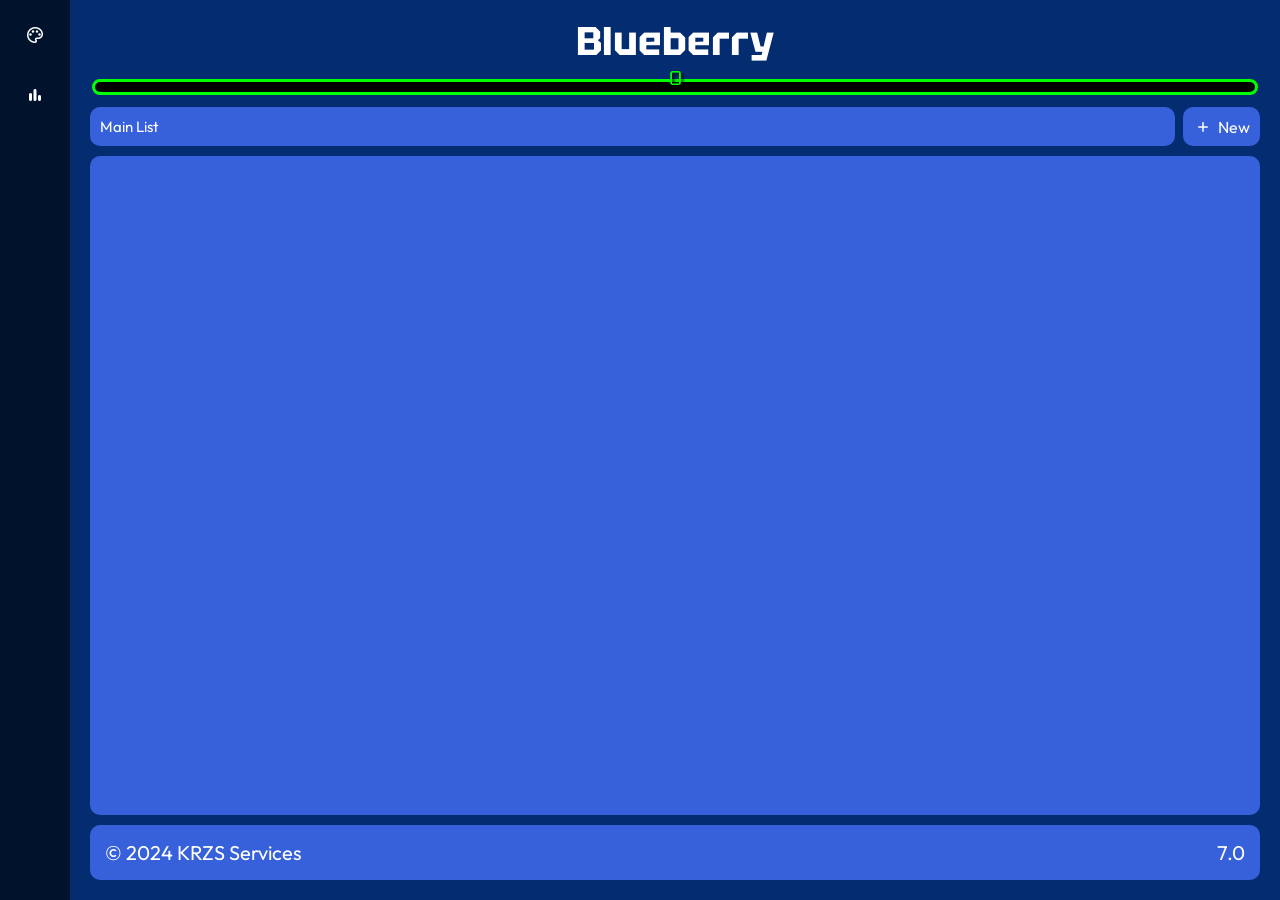
==== commit bc3601ca: "7.0" ====
--- a/index.html
+++ b/index.html
@@ -18,12 +18,12 @@
         <meta name="viewport" content="width=device-width, initial-scale=1.0">
         <meta name="krzs-show-login" content="true">
         <title>Blueberry</title>
-        <link rel="stylesheet" href="/assets/script/styles.css?6.7">
+        <link rel="stylesheet" href="/assets/script/styles.css?7.0">
         <style id="stylecolors">
             body, html {
                 background: #032d70;
             }
-            .tasks {
+            .tasks, .tasksbox {
                 background: #3760db;
             }
             .task {
@@ -47,11 +47,7 @@
             .xplevel {
                 color: #00ff00;
             }
-            .addnewtask {
-                background: #3760db;
-                color: #ffffff;
-            }
-            .copyright {
+            .addnewtask, .copyright, #listslist {
                 background: #3760db;
                 color: #ffffff;
             }
@@ -70,6 +66,9 @@
                 font-family: 'Outfit';
             }
             .copyright {
+                font-family: 'Outfit';
+            }
+            #listslist {
                 font-family: 'Outfit';
             }
         </style>
@@ -79,27 +78,27 @@
         <meta http-equiv="Expires" content="0" />
     </head>
     <body>
-        <div class="buttonmenu" onmouseenter='document.getElementById("tooltip").style.display = "block"; document.getElementById("tooltip").textContent = "..."' onmouseleave='document.getElementById("tooltip").style.display = "none"'>
-            <button class="menubutton" onclick="themeTab()" onmouseenter='document.getElementById("tooltip").textContent = "Theme"' onmouseleave='document.getElementById("tooltip").textContent = "..."'>palette</button>
-            <button class="menubutton" onclick="statisticsTab()" onmouseenter='document.getElementById("tooltip").textContent = "Statistics"' onmouseleave='document.getElementById("tooltip").textContent = "..."'>bar_chart</button>
-            <button class="menubutton" onclick="startAuth()" onmouseenter='document.getElementById("tooltip").textContent = "KRZS Account"' onmouseleave='document.getElementById("tooltip").textContent = "..."'><img width="50%" height="50%" src="https://krzs.xyz/logo.svg" /></button>
-        </div>
-        <div class="tooltip" id="tooltip"><span>...</span></div>
+        <div class="buttonmenu">
+            <button class="menubutton" onclick="themeTab()">palette <span class="mbtntxt">Theme</span></button>
+            <button class="menubutton" onclick="statisticsTab()">bar_chart <span class="mbtntxt">Statistics</span></button>
+        </div>
         <div class="content">
             <h2 class="main">Blueberry</h2>
             <div class="xpbar">
                 <div class="xplevel">0</div>
                 <div class="xpwidth"></div>
             </div>
-            <select id="listslist" onchange="changeList(new Number(event.target.value))">
-                <option value="-1">New List</option>
-                <optgroup label="Lists" id="listsgroup">
-                    <option value="0" selected>Main List</option>
-                </optgroup>
-            </select>
-            <button class="addnewtask">Add new task...</button>
+            <div class="topgroup">
+                <select id="listslist" onchange="changeList(new Number(event.target.value))">
+                    <option value="-1">New List</option>
+                    <optgroup label="Lists" id="listsgroup">
+                        <option value="0" selected>Main List</option>
+                    </optgroup>
+                </select>
+                <button class="addnewtask"><span class="newicon">add</span> New</button>
+            </div>
             <div class="tasks"></div>
-            <span class="copyright">&copy; 2024 KRZS Services <span style="float:right">6.7</span></span>
+            <span class="copyright">&copy; 2024 KRZS Services <span style="float:right">7.0</span></span>
         </div>
         <div class="statistics menu">
             <h1 class="menumain"><div class="menumainicon">bar_chart</div>Statistics</h1>
@@ -112,7 +111,7 @@
             <span class="menutext"><b>Levels gained:</b> <span id="stats3" class="menutext"></span></span>
             <div class="glassstatsbox">
                 <h2 class="statshead">Today's Tasks</h2>
-                <button id="tboxclear" onclick="clearToday()">delete</button>
+                <button class="tboxclear" id="tboxclear" onclick="clearToday()">delete</button>
                 <div class="tasksbox" id="tbox"><span class="tboxmsg">You haven't completed any tasks today. Get to work!</span></div>
             </div>
         </div>
@@ -126,41 +125,34 @@
             <div class="glassthemebox">
                 <span class="themetext">Background:</span></span>
                 <div class="colorselect">
-                    <input type="color" class="themecolorinput" value="#032d70" id="themeColor1" />
-                    <button class="themesend" onclick="themeColorChange(document.getElementById('themeColor1').value, 1)">Change</button>
+                    <input type="color" class="themecolorinput" value="#032d70" id="themeColor1" onblur="themeColorChange(document.getElementById('themeColor1').value, 1)" />
                 </div>
                 <span class="themetext">Task List:</span></span>
                 <div class="colorselect">
-                    <input type="color" class="themecolorinput" value="#3760db" id="themeColor2" />
-                    <button class="themesend" onclick="themeColorChange(document.getElementById('themeColor2').value, 2)">Change</button>
+                    <input type="color" class="themecolorinput" value="#3760db" id="themeColor2" onblur="themeColorChange(document.getElementById('themeColor2').value, 2)" />
                 </div>
                 <span class="themetext">Task Text:</span></span>
                 <div class="colorselect">
-                    <input type="color" class="themecolorinput" value="#ffffff" id="themeColor3" />
-                    <button class="themesend" onclick="themeColorChange(document.getElementById('themeColor3').value, 3)">Change</button>
+                    <input type="color" class="themecolorinput" value="#ffffff" id="themeColor3" onblur="themeColorChange(document.getElementById('themeColor3').value, 3)" />
                 </div>
                 <span class="themetext">Header:</span></span>
                 <div class="colorselect">
-                    <input type="color" class="themecolorinput" value="#ffffff" id="themeColor4" />
-                    <button class="themesend" onclick="themeColorChange(document.getElementById('themeColor4').value, 4)">Change</button>
+                    <input type="color" class="themecolorinput" value="#ffffff" id="themeColor4" onblur="themeColorChange(document.getElementById('themeColor4').value, 4)" />
                 </div>
                 <span class="themetext">XP Bar:</span></span>
                 <div class="colorselect">
-                    <input type="color" class="themecolorinput" value="#00ff00" id="themeColor5" />
-                    <button class="themesend" onclick="themeColorChange(document.getElementById('themeColor5').value, 5)">Change</button>
+                    <input type="color" class="themecolorinput" value="#00ff00" id="themeColor5" onblur="themeColorChange(document.getElementById('themeColor5').value, 5)" />
                 </div>
             </div>
             <h2 class="themeheader">Fonts (<a href="https://fonts.google.com">Google Fonts</a>)</h1>
             <div class="glassthemebox">
                 <span class="themetext">Header:</span></span>
                 <div class="colorselect">
-                    <input type="text" class="themetextinput" value="Tektur" id="themeFont1" />
-                    <button class="themesend" onclick="themeFontChange(document.getElementById('themeFont1').value, 1)">Change</button>
+                    <input type="text" class="themetextinput" value="Tektur" id="themeFont1" onblur="themeFontChange(document.getElementById('themeFont1').value, 1)" />
                 </div>
                 <span class="themetext">Task Text:</span></span>
                 <div class="colorselect">
-                    <input type="text" class="themetextinput" value="Outfit" id="themeFont2" />
-                    <button class="themesend" onclick="themeFontChange(document.getElementById('themeFont2').value, 2)">Change</button>
+                    <input type="text" class="themetextinput" value="Outfit" id="themeFont2" onblur="themeFontChange(document.getElementById('themeFont2').value, 2)" />
                 </div>
             </div>
         </div>
@@ -209,5 +201,5 @@
         </div>
     </body>
     <script src="https://auth.krzs.xyz/api.js?,11"></script>
-    <script class="krzs" id="/assets/script/script.js?6.7"></script>
+    <script class="krzs" id="/assets/script/script.js?7.0"></script>
 </html>
--- a/assets/script/styles.css
+++ b/assets/script/styles.css
@@ -55,7 +55,7 @@
 }
 span {
     margin: 0;
-    font-size: 18px;
+    font-size: 20px;
 }
 a {
     text-decoration: none;
@@ -77,11 +77,12 @@
 h6 {font-size: 10px}
 .xpbar {
     background: black;
-    width: 100%;
+    width: calc(100% - 10px);
+    margin-left: 5px;
     border-radius: 10px;
     position: relative;
     animation: scalein 1s;
-    margin-bottom: 20px;
+    margin-bottom: 15px;
 }
 .xpwidth {
     width: 0%;
@@ -102,7 +103,7 @@
     animation: scalein 1s;
     font-size: 40px;
     margin: 0;
-    margin-bottom: 20px;
+    margin-bottom: 15px;
 }
 .copyright {
     border-radius: 10px;
@@ -116,7 +117,7 @@
     height: 100%;
     overflow: auto;
     animation: scalein 1s;
-    margin-bottom: 20px;
+    margin-bottom: 10px;
 }
 .task {
     border-bottom: 1px solid black;
@@ -134,21 +135,38 @@
         transform: scale(1, 1);
     }
 }
+.topgroup {
+    display: flex;
+    gap: 8px;
+}
+.newicon {
+    font-family: 'Material Symbols Rounded';
+}
 .addnewtask {
     border: none;
-    padding: 15px;
-    color: white;
-    margin: 0;
-    font-size: 18px;
+    color: white;
+    margin: 0;
+    padding: 0 10px;
+    font-size: 16px;
     width: 100%;
     text-align: left;
     cursor: pointer;
     border-radius: 10px;
     margin-bottom: 10px;
+    display: flex;
+    align-items: center;
+    width: fit-content;
+    gap: 5px;
+    transition: background 0.2s;
+}
+.addnewtask:hover {
+    background: rgba(0,0,0,0.25);
+    outline: 1px solid rgba(255,255,255,0.25);
 }
 .task p span:after {
     font-weight: bold;
     float: right;
+    margin-right: 5px;
 }
 .lowpriority:after {
     content: " ";
@@ -163,20 +181,21 @@
     content: " Debug ";
 }
 .checkbox {
-    width: 18px;
+    width: 20px;
     aspect-ratio: 1 / 1;
     background: transparent;
     margin-right: 7px;
     cursor: pointer;
     box-shadow: 0 0 0 rgba(0,0,0);
-    transition: box-shadow 0.2s ease, transform 0.2s ease;
+    transition: background 0.2s ease;
+    border-radius: 50%;
 }
 .checkbox:not(:disabled):hover {
-    box-shadow: -2px 2px 0 rgba(100,100,100);
-    transform: translateX(2px) translateY(-2px);
+    background: rgba(255,255,255,0.5)
 }
 .checkbox:disabled {
     cursor: default;
+    background: rgba(255,255,255,0.5)
 }
 .description {
     font-size: 15px;
@@ -224,6 +243,7 @@
     height: 100%;
     align-items: center;
     justify-content: center;
+    z-index: 2;
 }
 .modal {
     width: 50%;
@@ -385,6 +405,7 @@
     border-radius: 20px;
     transition: all 1s;
     box-shadow: 5px 5px 10px rgba(0,0,0,0.5);
+    z-index: 2;
 }
 @media only screen and (max-width: 950px) {
     .menu {
@@ -575,9 +596,9 @@
 }
 .content {
     width: calc(100% - 110px);
-    height: calc(100% - 40px);
+    height: calc(100% - 35px);
     position: absolute;
-    top: 20px;
+    top: 15px;
     right: 20px;
     animation: contentin 1s;
     display: flex;
@@ -594,30 +615,13 @@
     padding: 10px;
     flex-direction: column;
     background: rgba(0,0,0,0.6);
-    animation: slidein 1s;
-    color: white;
-}
-@keyframes slidein {
-    from {
-        transform: translateX(-100%);
-    }
-    to {
-        transform: translateX(0);
-    }
-}
-.tooltip {
-    padding: 10px;
-    padding-left: 15px;
-    padding-right: 15px;
-    background: rgba(50,50,50,0.7);
-    color: white;
-    font-size: 16px;
-    position: absolute;
-    left: 90px;
-    border-radius: 5px;
+    color: white;
     z-index: 1;
-    font-family: 'Outfit';
-    display: none;
+    transition: all 0.5s;
+}
+.buttonmenu:hover {
+    width: 25%;
+    background: black;
 }
 .menubutton {
     width: 50px;
@@ -641,6 +645,30 @@
     background: transparent;
     border: 1px solid white;
     outline: 1px solid gray;
+}
+.mbtntxt {
+    font-family: "Tektur";
+    animation: opacityin 1s;
+    display: none;
+    clip-path: rect(0px, 0px, 100%, 0px); /* Clip everything except the top */
+    overflow: hidden;
+}
+.buttonmenu:hover > .menubutton {
+    width: 100%;
+    border-radius: 50px;
+    display: flex;
+    align-items: center;
+    justify-content: left;
+    padding: 15px;
+    gap: 10px;
+}
+.buttonmenu:hover > .menubutton > .mbtntxt {
+    display: block;
+}
+@keyframes opacityin {
+    from {
+        opacity: 0;
+    }
 }
 .minibutton {
     padding: 10px 15px;
@@ -736,19 +764,20 @@
     justify-content: center;
 }
 #listslist {
+    width: 100%;
+    color: white;
+    padding: 10px;
+    font-size: 15px;
+    border-radius: 10px;
+    cursor: pointer;
+    border: none;
+    outline: 0px solid transparent;
+    margin-bottom: 10px;
+    transition: background 0.2s;
+}
+#listslist:hover, #listslist:focus {
     background: rgba(0,0,0,0.25);
-    width: 100%;
-    color: white;
-    font-family: 'Outfit';
-    padding: 10px;
-    font-size: 15px;
-    border-radius: 10px;
-    cursor: pointer;
-    border: 1px solid rgba(255,255,255,0.25);
-    margin-bottom: 10px;
-}
-#listslist:focus {
-    outline: 0px solid transparent;
+    outline: 1px solid rgba(255,255,255,0.25);
 }
 .glassstatsbox {
     width: calc(100% - 30px);
@@ -774,7 +803,6 @@
 }
 .tasksbox {
     width: 100%;
-    background: #3760db;
     border-radius: 10px;
     margin-top: 10px;
     box-shadow: none;
@@ -796,7 +824,7 @@
     color: rgb(255,255,255,0.5);
     display: block;
 }
-#tboxclear {
+.tboxclear {
     position: absolute;
     right: 5px;
     top: 5px;
@@ -814,10 +842,10 @@
     border: 1px solid transparent;
     color: inherit;
 }
-#tboxclear:hover {
+.tboxclear:hover {
     background: rgba(255,255,255,0.1);
 }
-#tboxclear:active {
+.tboxclear:active {
     background: transparent;
     border: 1px solid white;
     outline: 1px solid gray;
